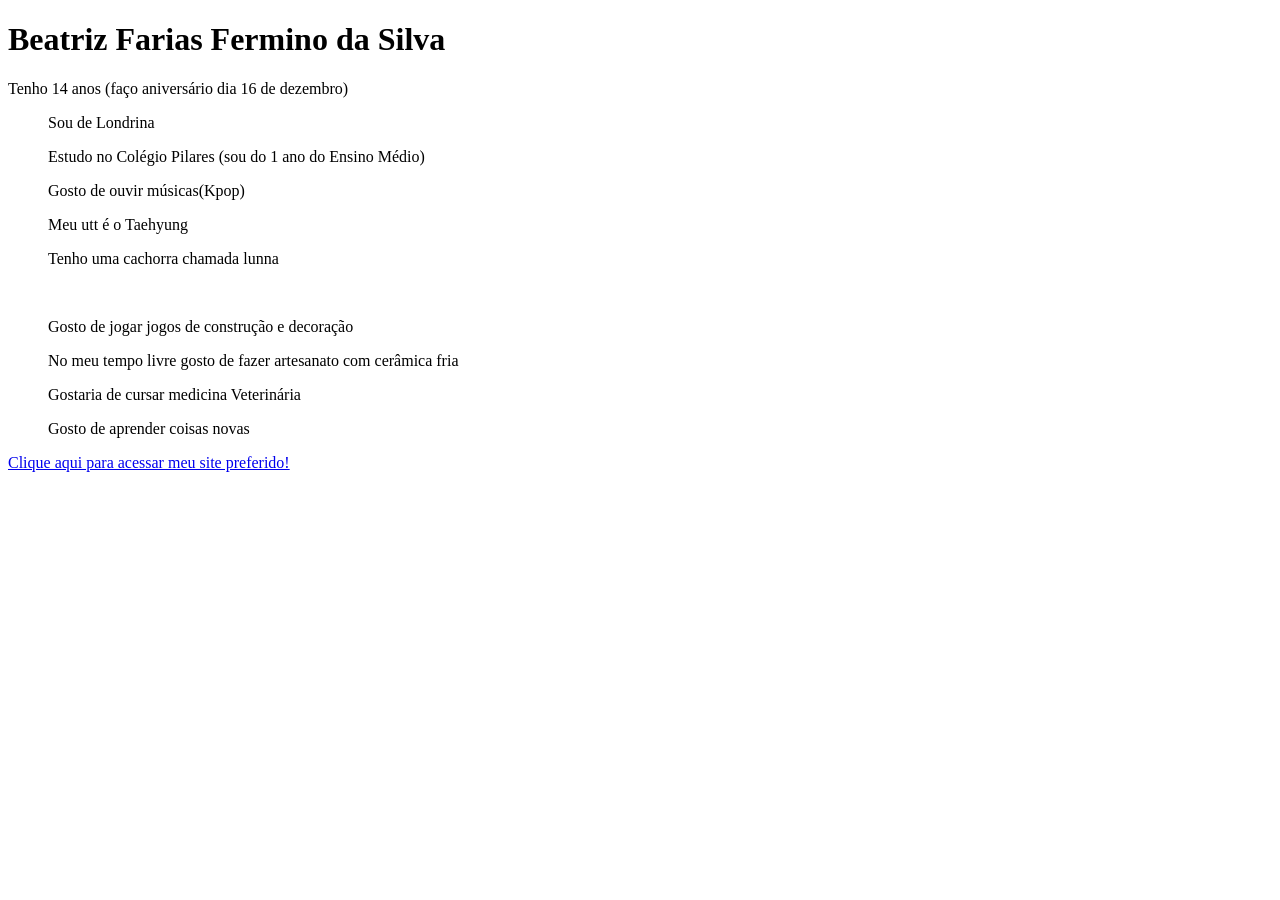
==== index.html @ 64ff231d "Add files via upload" ====
<!DOCTYPE html>
<html lang="en">
<head>
    <meta charset="UTF-8">
    <meta http-equiv="X-UA-Compatible" content="IE=edge">
    <meta name="viewport" content="width=device-width, initial-scale=1.0">
    <title>Beatriz</title>
</head>
<body>
    <h1>Beatriz Farias Fermino da Silva</h1>
    <p> Tenho 14 anos (faço aniversário dia 16 de dezembro)</p>
    <ul>Sou de Londrina</ul>
    <ul>Estudo no Colégio Pilares (sou do 1 ano do Ensino Médio)</ul>
    <ul>Gosto de ouvir músicas(Kpop)</ul>
    <ul>Meu utt é o Taehyung</ul>
    <ul>Tenho uma cachorra chamada lunna</ul>
    <img src="https://br.pinterest.com/pin/22518066880633104/" alt="">
    <ul>Gosto de jogar jogos de construção e decoração</ul>
    <ul>No meu tempo livre gosto de fazer artesanato com cerâmica fria</ul>
    <ul>Gostaria de cursar medicina Veterinária</ul>
    <ul>Gosto de aprender coisas novas</ul>
    <a href="https://www.instagram.com/?hl=pt-br">
        Clique aqui para acessar meu site preferido!
    </a>
    
    
</body>
</html>
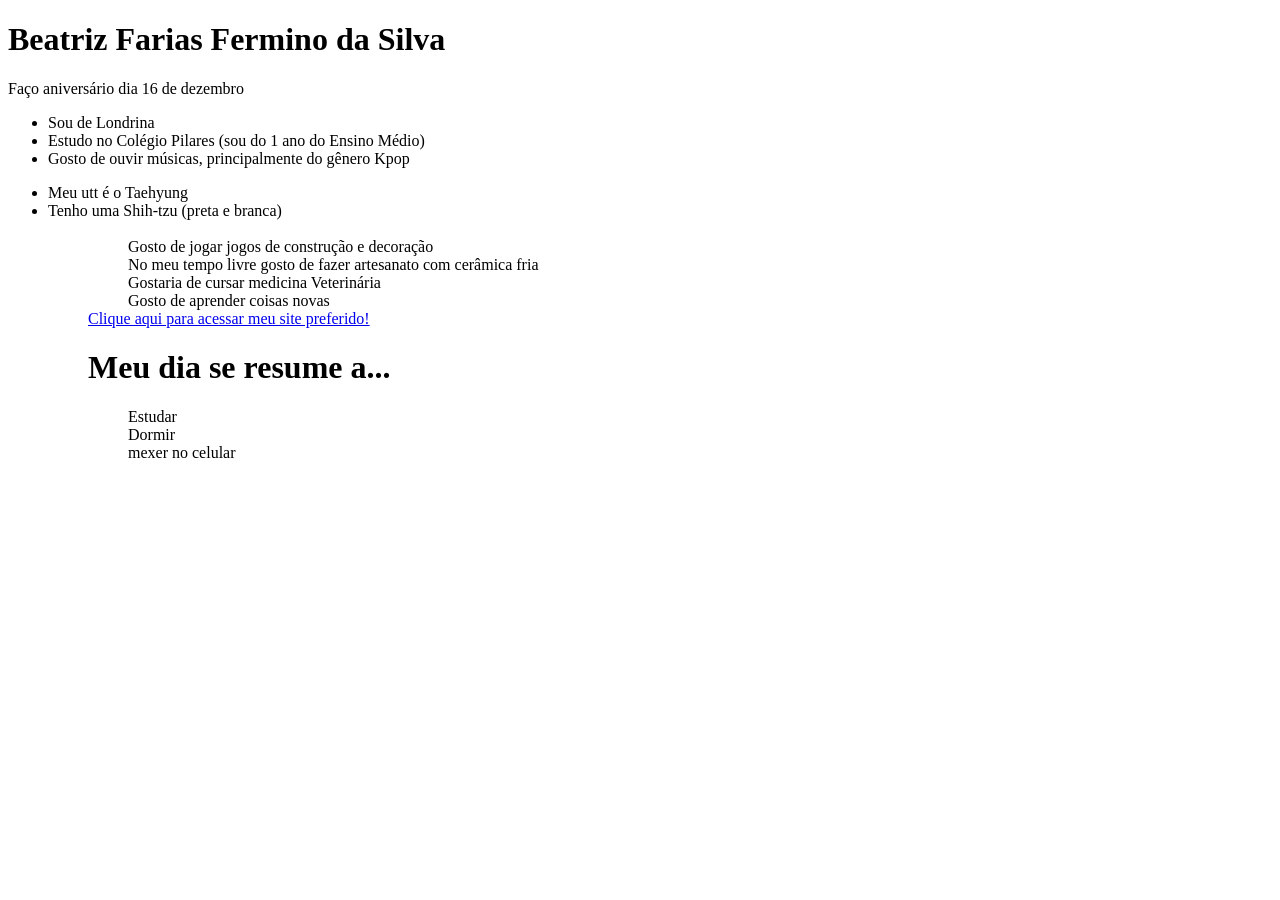
==== commit ccc18bd2: "Add files via upload" ====
--- a/index.html
+++ b/index.html
@@ -5,24 +5,35 @@
     <meta http-equiv="X-UA-Compatible" content="IE=edge">
     <meta name="viewport" content="width=device-width, initial-scale=1.0">
     <title>Beatriz</title>
+    <link rel="stylesheet" href="style.css">
 </head>
 <body>
-    <h1>Beatriz Farias Fermino da Silva</h1>
-    <p> Tenho 14 anos (faço aniversário dia 16 de dezembro)</p>
-    <ul>Sou de Londrina</ul>
-    <ul>Estudo no Colégio Pilares (sou do 1 ano do Ensino Médio)</ul>
-    <ul>Gosto de ouvir músicas(Kpop)</ul>
-    <ul>Meu utt é o Taehyung</ul>
-    <ul>Tenho uma cachorra chamada lunna</ul>
-    <img src="https://br.pinterest.com/pin/22518066880633104/" alt="">
+    <header> <h1>Beatriz Farias Fermino da Silva</h1></header>
+    <p>Faço aniversário dia 16 de dezembro</p>
+    <ul>
+        <li>Sou de Londrina</li>
+        <li>Estudo no Colégio Pilares (sou do 1 ano do Ensino Médio)</li>
+        <li>Gosto de ouvir músicas, principalmente do gênero Kpop</li>
+    </ul>    
+     <a href="https://open.spotify.com/intl-pt"></a>
+    <ul>
+       <li>Meu utt é o Taehyung</li>  
+       <li>Tenho uma Shih-tzu (preta e branca)</li>
+    <ul>
+    <img src="https://i.pinimg.com/736x/0e/64/fc/0e64fc5de895fc9944095bec8bad212b.jpg" alt="">
     <ul>Gosto de jogar jogos de construção e decoração</ul>
     <ul>No meu tempo livre gosto de fazer artesanato com cerâmica fria</ul>
     <ul>Gostaria de cursar medicina Veterinária</ul>
     <ul>Gosto de aprender coisas novas</ul>
-    <a href="https://www.instagram.com/?hl=pt-br">
+    <a href="https://www.instagram.com/?hl=pt-br" target="blank">
         Clique aqui para acessar meu site preferido!
     </a>
+    <main>
+    <h1>Meu dia se resume a...
+    </h1>
     
-    
+    <ol>Estudar</ol>
+    <ol>Dormir</ol>
+    <ol>mexer no celular</ol>
 </body>
 </html>
--- a/style.css
+++ b/style.css
@@ -0,0 +1,4 @@
+img{width: 100px;
+
+}
+title{color: blueviolet;}
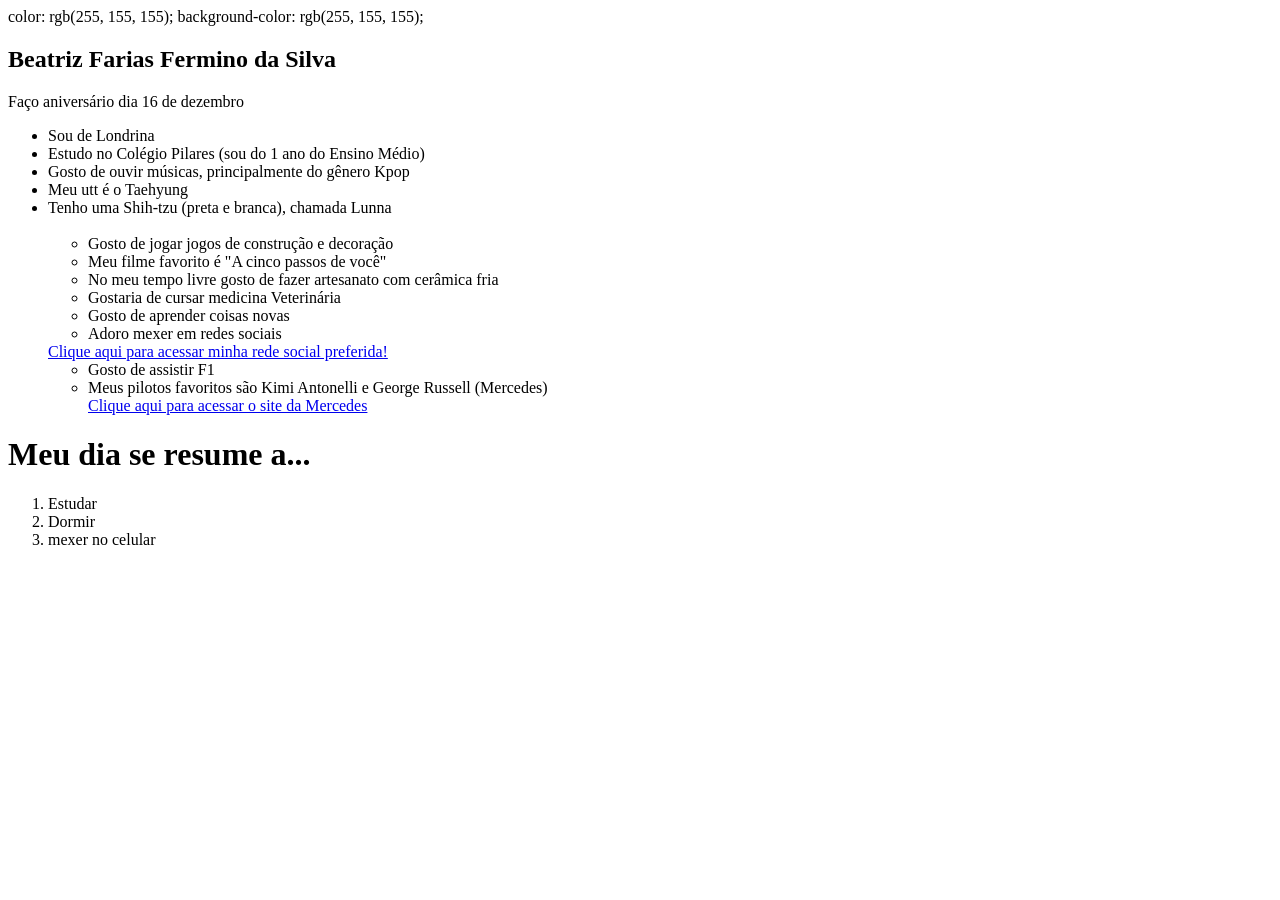
==== commit 5a2bffe8: "correção Updated personal information and added new sections including hobbies and favorite movies. " ====
--- a/index.html
+++ b/index.html
@@ -1,39 +1,51 @@
 <!DOCTYPE html>
-<html lang="en">
-<head>
-    <meta charset="UTF-8">
+<!-- saved from url=(0035)https://bffslm.github.io/Aula-html/ -->
+<html lang="en"><head><meta http-equiv="Content-Type" content="text/html; charset=UTF-8">
+    
     <meta http-equiv="X-UA-Compatible" content="IE=edge">
     <meta name="viewport" content="width=device-width, initial-scale=1.0">
     <title>Beatriz</title>
-    <link rel="stylesheet" href="style.css">
+    <link rel="stylesheet" href="./Bia 2_files/style.css">
 </head>
+<header>color: rgb(255, 155, 155); background-color: rgb(255, 155, 155);
+</header>
 <body>
-    <header> <h1>Beatriz Farias Fermino da Silva</h1></header>
-    <p>Faço aniversário dia 16 de dezembro</p>
+   <header> <h2>Beatriz Farias Fermino da Silva</h2></header>
+    <main><p>Faço aniversário dia 16 de dezembro</p>
     <ul>
-        <li>Sou de Londrina</li>
-        <li>Estudo no Colégio Pilares (sou do 1 ano do Ensino Médio)</li>
-        <li>Gosto de ouvir músicas, principalmente do gênero Kpop</li>
-    </ul>    
-     <a href="https://open.spotify.com/intl-pt"></a>
+     <li>Sou de Londrina</li>
+     <li>Estudo no Colégio Pilares (sou do 1 ano do Ensino Médio)</li>
+     <li>Gosto de ouvir músicas, principalmente do gênero Kpop</li>
+     <li>Meu utt é o Taehyung</li>  
+     <li>Tenho uma Shih-tzu (preta e branca), chamada Lunna</li>
     <ul>
-       <li>Meu utt é o Taehyung</li>  
-       <li>Tenho uma Shih-tzu (preta e branca)</li>
+    <img src="./Bia 2_files/0e64fc5de895fc9944095bec8bad212b.jpg" alt="">
+     <li>Gosto de jogar jogos de construção e decoração</li>
+     <li>Meu filme favorito é "A cinco passos de você"</li>
+     <li>No meu tempo livre gosto de fazer artesanato com cerâmica fria</li>
+     <li>Gostaria de cursar medicina Veterinária</li>
+     <li>Gosto de aprender coisas novas</li>
+     <li>Adoro mexer em redes sociais</li>
+    </ul>
+    <nav><a href="https://www.instagram.com/?hl=pt-br" target="blank">
+        Clique aqui para acessar minha rede social preferida!
+    </a></nav>
     <ul>
-    <img src="https://i.pinimg.com/736x/0e/64/fc/0e64fc5de895fc9944095bec8bad212b.jpg" alt="">
-    <ul>Gosto de jogar jogos de construção e decoração</ul>
-    <ul>No meu tempo livre gosto de fazer artesanato com cerâmica fria</ul>
-    <ul>Gostaria de cursar medicina Veterinária</ul>
-    <ul>Gosto de aprender coisas novas</ul>
-    <a href="https://www.instagram.com/?hl=pt-br" target="blank">
-        Clique aqui para acessar meu site preferido!
-    </a>
-    <main>
-    <h1>Meu dia se resume a...
-    </h1>
-    
-    <ol>Estudar</ol>
-    <ol>Dormir</ol>
-    <ol>mexer no celular</ol>
+    <li>Gosto de assistir F1</li>
+    <li>Meus pilotos favoritos são Kimi Antonelli e George Russell (Mercedes)</li> 
+    <nav>
+        <a href="https://www.mercedesamgf1.com/">
+            Clique aqui para acessar o site da Mercedes
+        </a>
+    </nav>
+    </ul>
+    </main>
+    <footer>
+    <h1>Meu dia se resume a...</h1>
+    <ol>
+        <li>Estudar</li>
+        <li>Dormir</li>
+        <li>mexer no celular</li>
+    </ol>
 </body>
-</html>+</html>
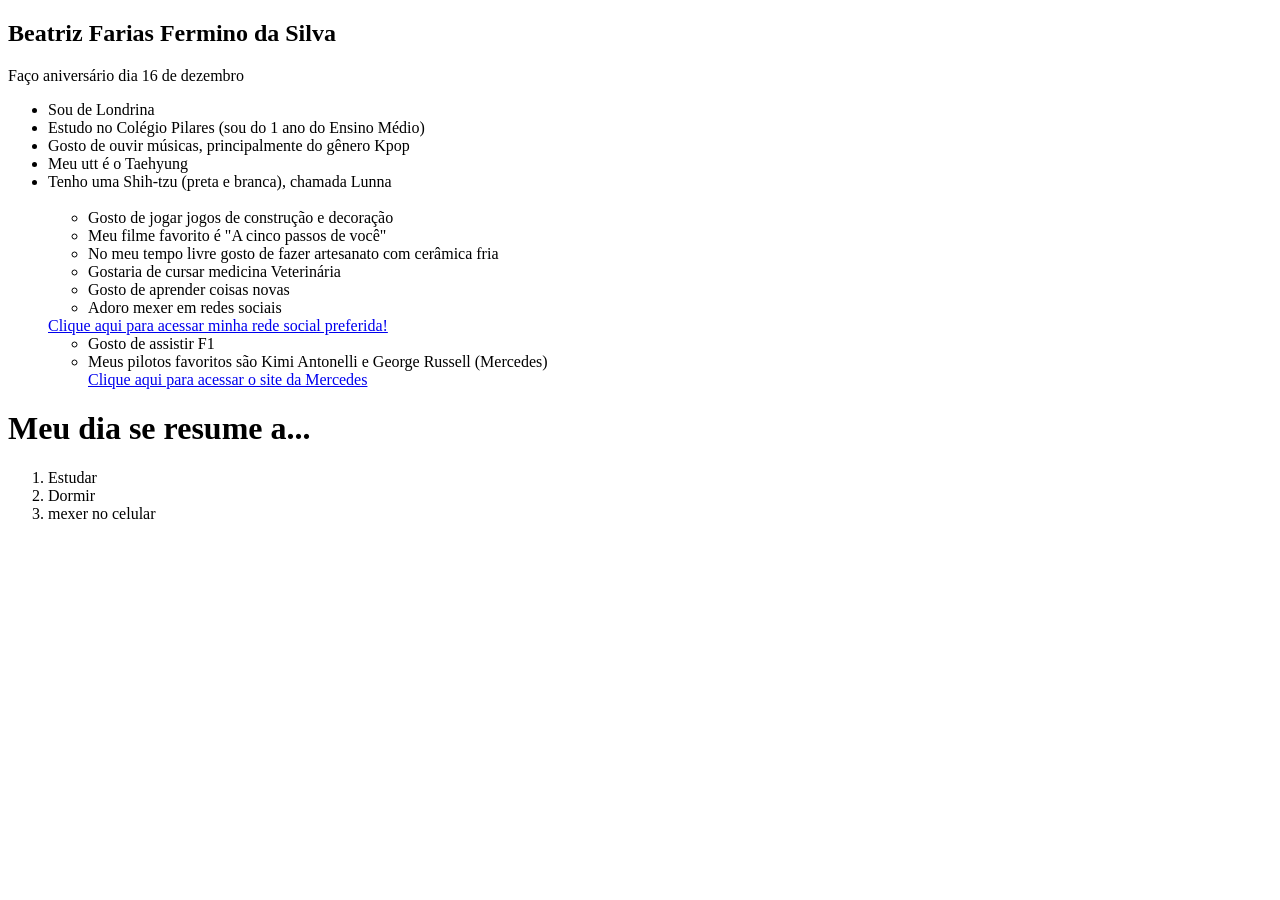
==== commit edfe0440: "Update index.html" ====
--- a/index.html
+++ b/index.html
@@ -7,7 +7,7 @@
     <title>Beatriz</title>
     <link rel="stylesheet" href="./Bia 2_files/style.css">
 </head>
-<header>color: rgb(255, 155, 155); background-color: rgb(255, 155, 155);
+<header>
 </header>
 <body>
    <header> <h2>Beatriz Farias Fermino da Silva</h2></header>
@@ -19,7 +19,7 @@
      <li>Meu utt é o Taehyung</li>  
      <li>Tenho uma Shih-tzu (preta e branca), chamada Lunna</li>
     <ul>
-    <img src="./Bia 2_files/0e64fc5de895fc9944095bec8bad212b.jpg" alt="">
+    <img src="https://encrypted-tbn0.gstatic.com/images?q=tbn:ANd9GcQCmhWyMDHeifK1sRf_rapNrFuw_g1mN_4xdw&s" alt="">
      <li>Gosto de jogar jogos de construção e decoração</li>
      <li>Meu filme favorito é "A cinco passos de você"</li>
      <li>No meu tempo livre gosto de fazer artesanato com cerâmica fria</li>
@@ -35,7 +35,7 @@
     <li>Meus pilotos favoritos são Kimi Antonelli e George Russell (Mercedes)</li> 
     <nav>
         <a href="https://www.mercedesamgf1.com/">
-            Clique aqui para acessar o site da Mercedes
+     Clique aqui para acessar o site da Mercedes
         </a>
     </nav>
     </ul>
